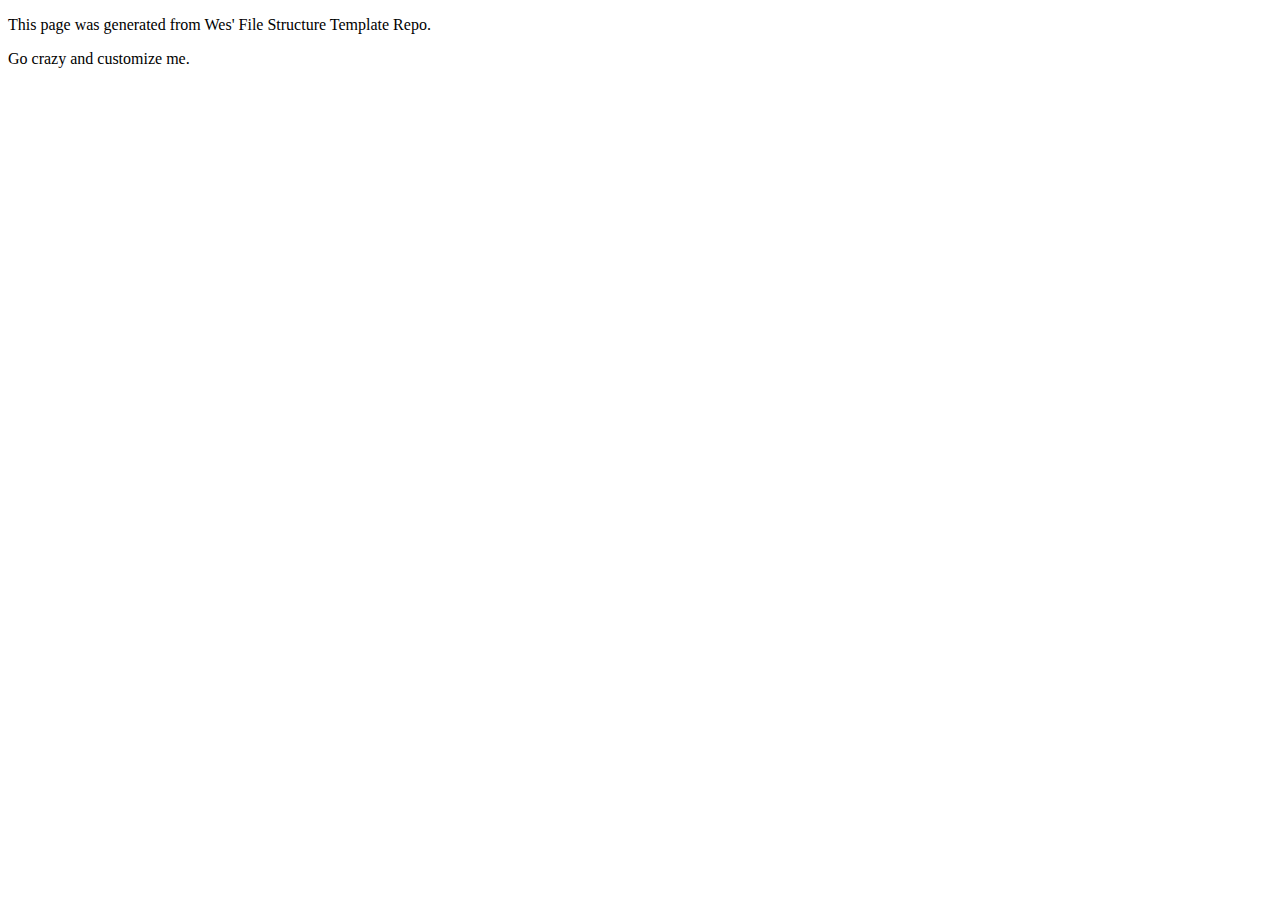
==== index.html @ e26d1899 "Initial commit" ====
<!DOCTYPE html>
<html>
<head>
	<title>My_Name Homepage</title>
	<link rel="stylesheet" type="text/css" href="css/site.css">
</head>
<body>
	<main>
		<p>This page was generated from Wes' File Structure Template Repo.</p>
		
		<p>Go crazy and customize me.</p>
	</main>


</body>
</html>
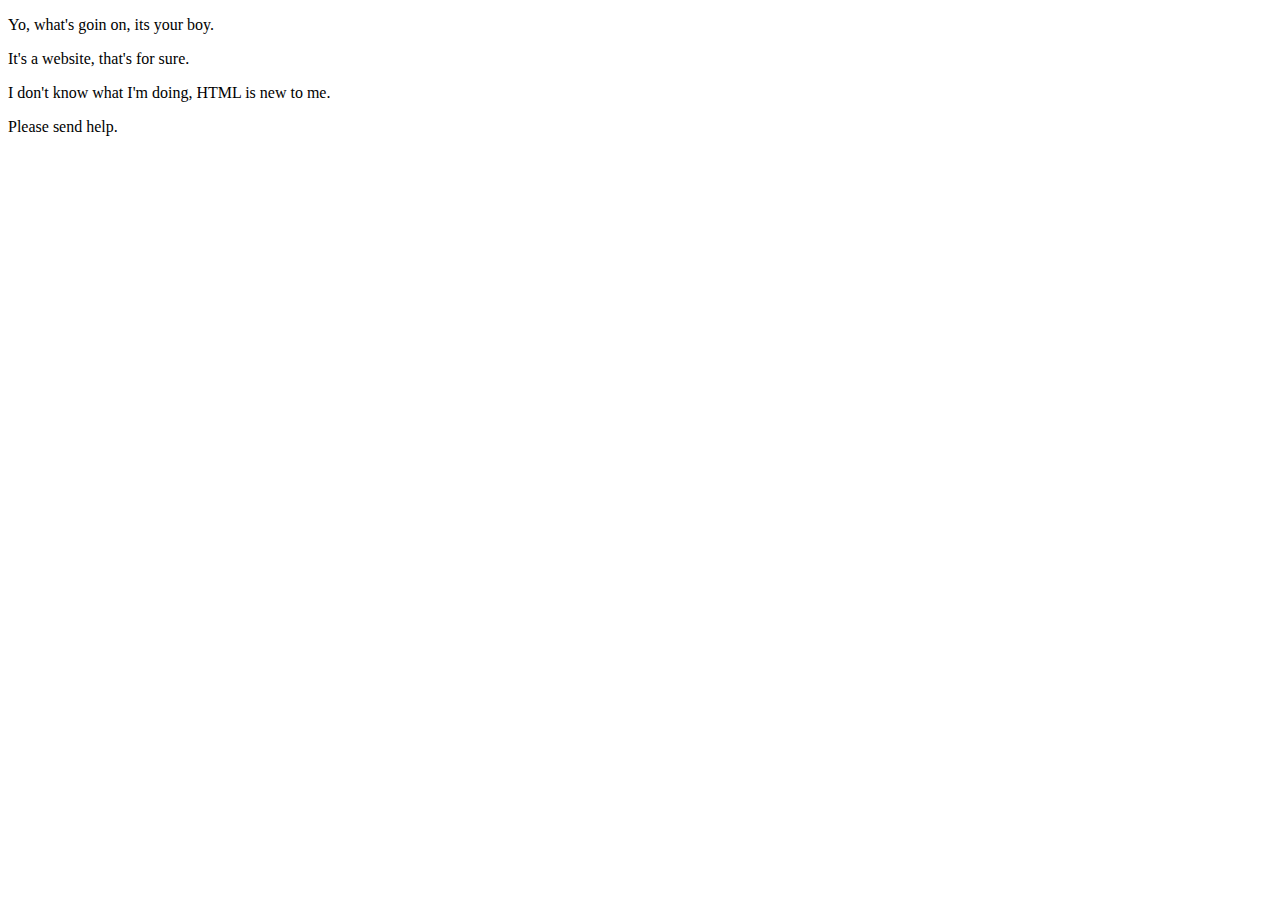
==== commit 63eb2d6b: "Title Change" ====
--- a/index.html
+++ b/index.html
@@ -1,16 +1,22 @@
 <!DOCTYPE html>
 <html>
 <head>
-	<title>My_Name Homepage</title>
+	<title>Solomon Bell's Homepage</title>
 	<link rel="stylesheet" type="text/css" href="css/site.css">
 </head>
 <body>
 	<main>
-		<p>This page was generated from Wes' File Structure Template Repo.</p>
-		
-		<p>Go crazy and customize me.</p>
+		<p>Yo, what's goin on, its your boy.</p>
+
+		<p>It's a website, that's for sure.</p>
 	</main>
 
+<body>
+	<main>
+		<p>I don't know what I'm doing, HTML is new to me.</p>
+
+		<p>Please send help.</p>
+	</main>
 
 </body>
 </html>
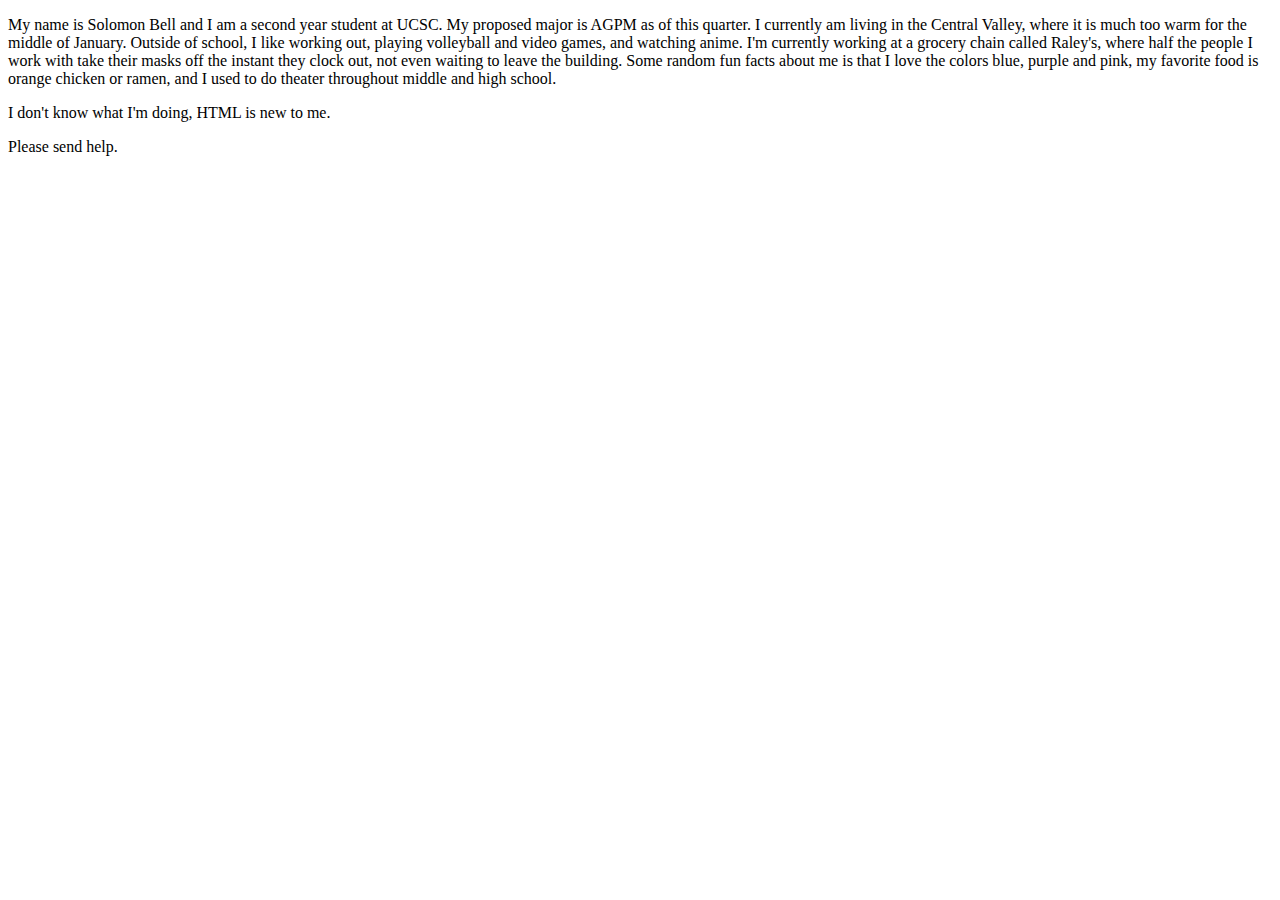
==== commit f5856544: "landing page" ====
--- a/index.html
+++ b/index.html
@@ -6,9 +6,13 @@
 </head>
 <body>
 	<main>
-		<p>Yo, what's goin on, its your boy.</p>
-
-		<p>It's a website, that's for sure.</p>
+		<p>
+			My name is Solomon Bell and I am a second year student at UCSC. My proposed major is AGPM as of this quarter.
+			I currently am living in the Central Valley, where it is much too warm for the middle of January.
+			Outside of school, I like working out, playing volleyball and video games, and watching anime.
+			I'm currently working at a grocery chain called Raley's, where half the people I work with take their masks off the instant they clock out, not even waiting to leave the building.
+			Some random fun facts about me is that I love the colors blue, purple and pink, my favorite food is orange chicken or ramen, and I used to do theater throughout middle and high school.
+		</p>
 	</main>
 
 <body>
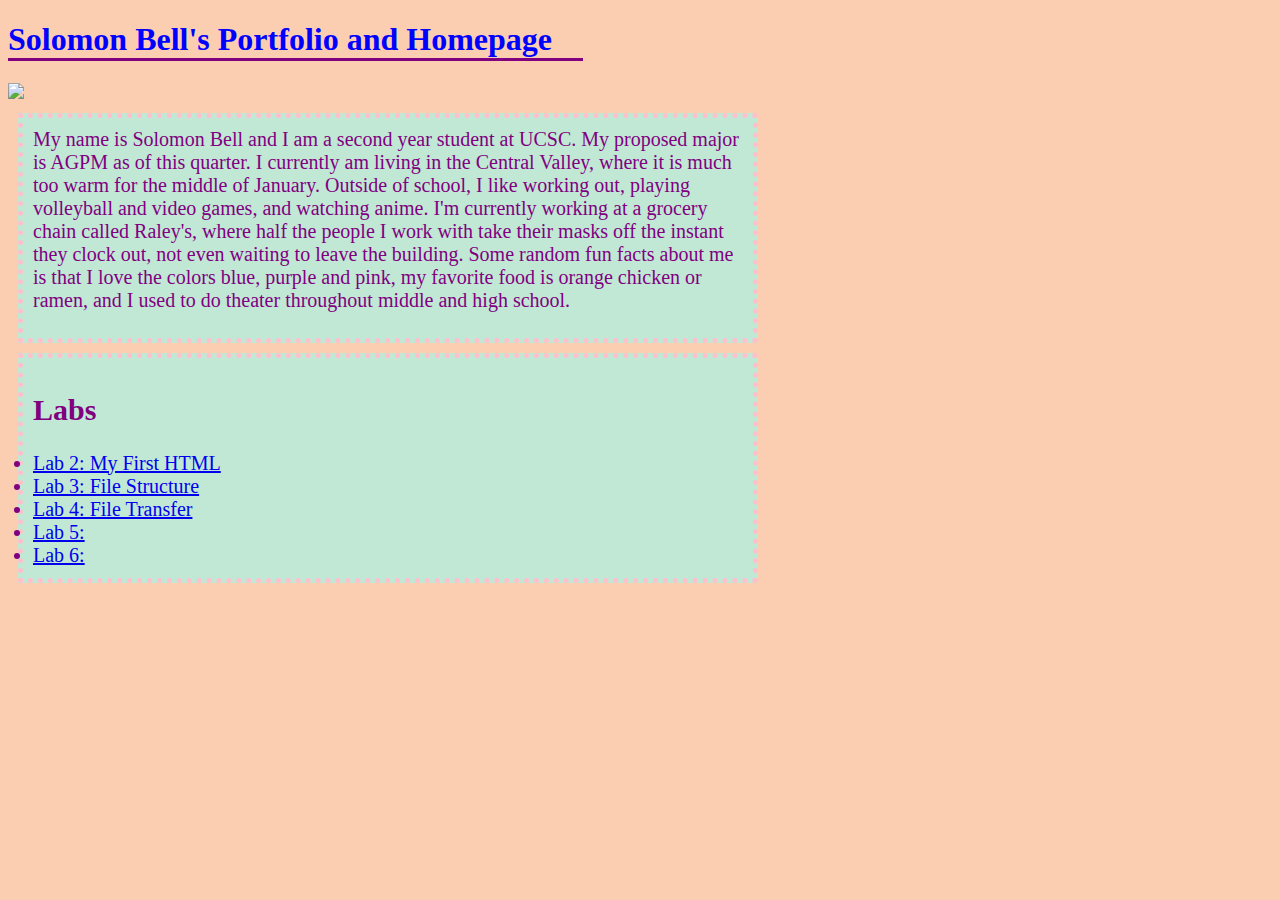
==== commit a7b8d152: "up to lab 4" ====
--- a/index.html
+++ b/index.html
@@ -1,26 +1,34 @@
 <!DOCTYPE html>
 <html>
-<head>
-	<title>Solomon Bell's Homepage</title>
-	<link rel="stylesheet" type="text/css" href="css/site.css">
-</head>
-<body>
-	<main>
-		<p>
-			My name is Solomon Bell and I am a second year student at UCSC. My proposed major is AGPM as of this quarter.
-			I currently am living in the Central Valley, where it is much too warm for the middle of January.
-			Outside of school, I like working out, playing volleyball and video games, and watching anime.
-			I'm currently working at a grocery chain called Raley's, where half the people I work with take their masks off the instant they clock out, not even waiting to leave the building.
-			Some random fun facts about me is that I love the colors blue, purple and pink, my favorite food is orange chicken or ramen, and I used to do theater throughout middle and high school.
-		</p>
-	</main>
+	<head>
+		<title>Solomon Bell's Homepage</title>
+		<link rel="stylesheet" type="text/css" href="css/site.css">
+	</head>
 
-<body>
-	<main>
-		<p>I don't know what I'm doing, HTML is new to me.</p>
+	<body>
 
-		<p>Please send help.</p>
-	</main>
+		<h1>Solomon Bell's Portfolio and Homepage</h1>
 
-</body>
+		<img src="img/selfie.jpeg" height=500px>
+
+		<main>
+			<p id=introduction>
+				My name is Solomon Bell and I am a second year student at UCSC. My proposed major is AGPM as of this quarter.
+				I currently am living in the Central Valley, where it is much too warm for the middle of January.
+				Outside of school, I like working out, playing volleyball and video games, and watching anime.
+				I'm currently working at a grocery chain called Raley's, where half the people I work with take their masks off the instant they clock out, not even waiting to leave the building.
+				Some random fun facts about me is that I love the colors blue, purple and pink, my favorite food is orange chicken or ramen, and I used to do theater throughout middle and high school.
+			</p>
+		</main>
+
+		<div id="labs">
+			<h2>Labs</h2>
+				<li><a href="lab2/helloworld.html" target="_blank">Lab 2: My First HTML</a></li>
+				<li><a href="lab3/index.html" target="_blank">Lab 3: File Structure</a></li>
+				<li><a href="lab4/index.html" target="_blank">Lab 4: File Transfer</a></li>
+				<li><a href="lab5" target="_blank">Lab 5:</a></li>
+				<li><a href="lab6" target="_blank">Lab 6:</a></li>
+		</div>
+
+	</body>
 </html>
--- a/css/site.css
+++ b/css/site.css
@@ -0,0 +1,31 @@
+h1{
+  color: blue;
+  border-bottom: solid 3px purple;
+  width: 575px;
+}
+
+#introduction {
+  color: purple;
+  background-color: #C0E8D5;
+  width: 710px;
+  min-height: 200px;
+  padding: 10px;
+  margin: 10px;
+  border: dotted 5px pink;
+  font-size: 20px;
+}
+
+#labs {
+  color: purple;
+  background-color: #C0E8D5;
+  width: 710px;
+  min-height: 200px;
+  padding: 10px;
+  margin: 10px;
+  border: dotted 5px pink;
+  font-size: 20px;
+}
+
+html {
+  background-color: #fbceb1;
+}
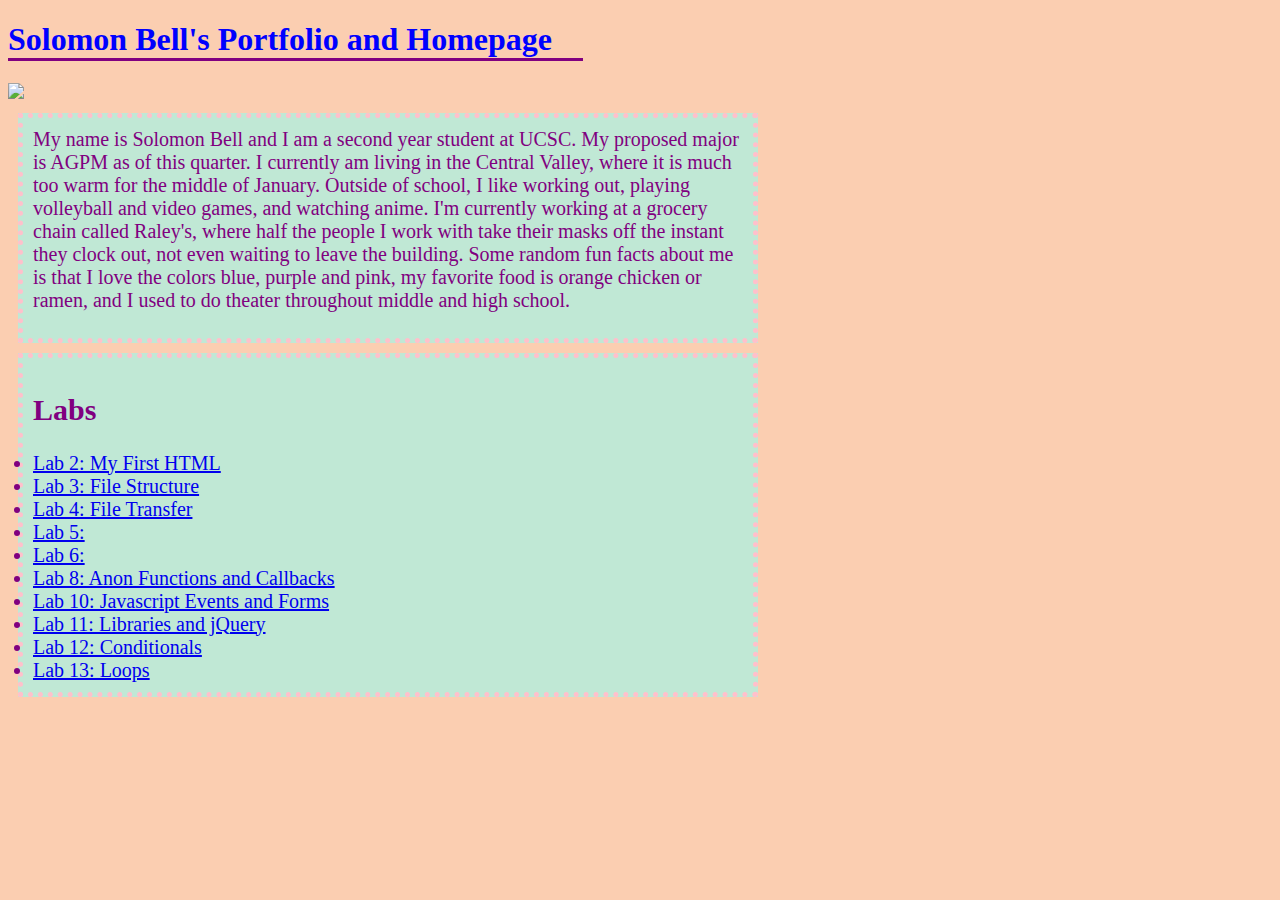
==== commit 24d2311e: "lab13" ====
--- a/index.html
+++ b/index.html
@@ -24,10 +24,15 @@
 		<div id="labs">
 			<h2>Labs</h2>
 				<li><a href="lab2/helloworld.html" target="_blank">Lab 2: My First HTML</a></li>
-				<li><a href="lab3/index.html" target="_blank">Lab 3: File Structure</a></li>
+				<li><a href="lab3/lab3.html" target="_blank">Lab 3: File Structure</a></li>
 				<li><a href="lab4/index.html" target="_blank">Lab 4: File Transfer</a></li>
 				<li><a href="lab5" target="_blank">Lab 5:</a></li>
 				<li><a href="lab6" target="_blank">Lab 6:</a></li>
+				<li><a href="lab8/index.html" target="_blank">Lab 8: Anon Functions and Callbacks</a></li>
+				<li><a href="lab10/index.html" target="_blank">Lab 10: Javascript Events and Forms</a></li>
+				<li><a href="lab11/index.html" target="_blank">Lab 11: Libraries and jQuery</a></li>
+				<li><a href="lab12/index.html" target="_blank">Lab 12: Conditionals</a></li>
+				<li><a href="lab13/index.html" target="_blank">Lab 13: Loops</a></li>
 		</div>
 
 	</body>
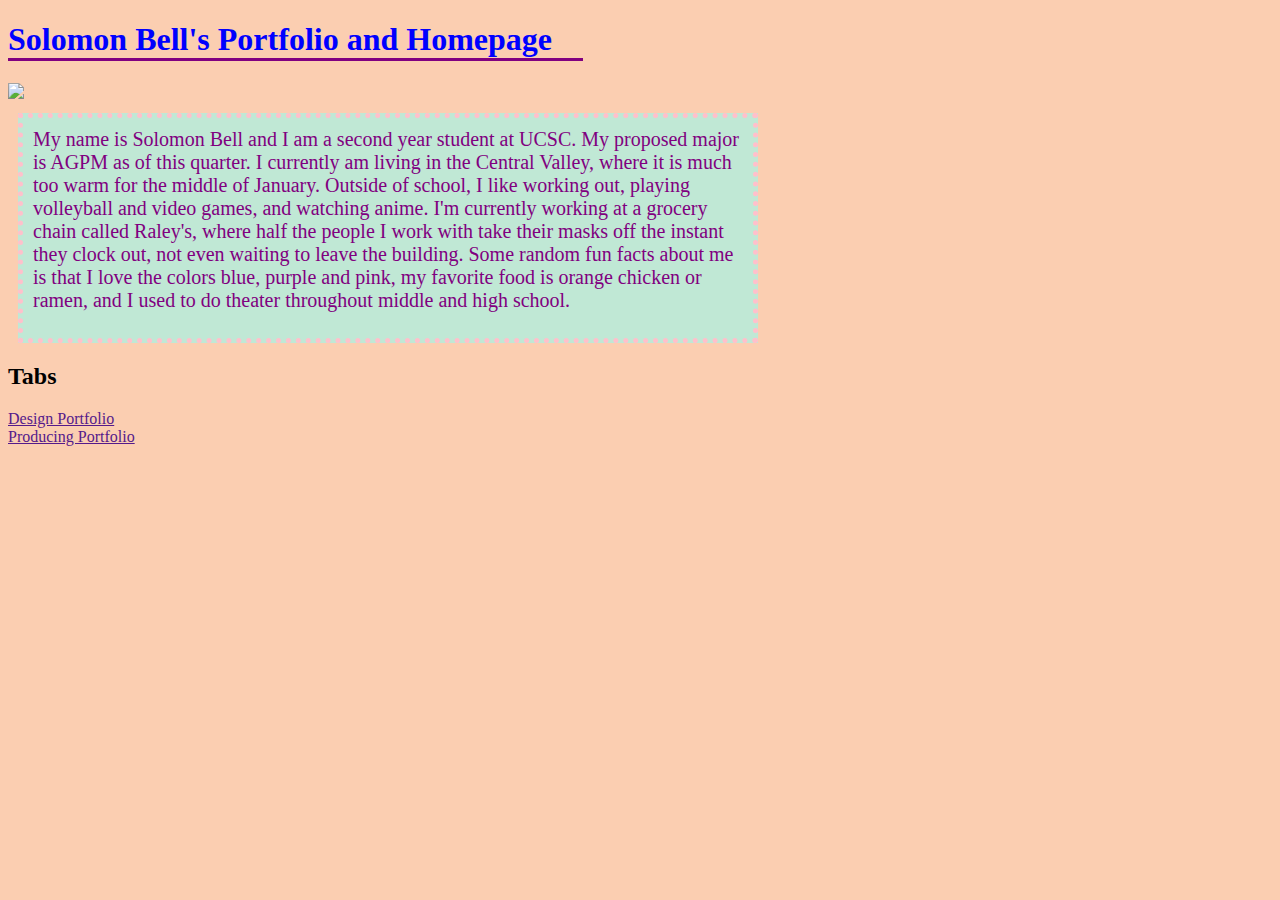
==== commit 2d066631: "Large Overhaul of Website" ====
--- a/index.html
+++ b/index.html
@@ -21,18 +21,10 @@
 			</p>
 		</main>
 
-		<div id="labs">
-			<h2>Labs</h2>
-				<li><a href="lab2/helloworld.html" target="_blank">Lab 2: My First HTML</a></li>
-				<li><a href="lab3/lab3.html" target="_blank">Lab 3: File Structure</a></li>
-				<li><a href="lab4/index.html" target="_blank">Lab 4: File Transfer</a></li>
-				<li><a href="lab5" target="_blank">Lab 5:</a></li>
-				<li><a href="lab6" target="_blank">Lab 6:</a></li>
-				<li><a href="lab8/index.html" target="_blank">Lab 8: Anon Functions and Callbacks</a></li>
-				<li><a href="lab10/index.html" target="_blank">Lab 10: Javascript Events and Forms</a></li>
-				<li><a href="lab11/index.html" target="_blank">Lab 11: Libraries and jQuery</a></li>
-				<li><a href="lab12/index.html" target="_blank">Lab 12: Conditionals</a></li>
-				<li><a href="lab13/index.html" target="_blank">Lab 13: Loops</a></li>
+		<div id="Labs">
+			<h2>Tabs</h2>
+				<li><a href="" target="_blank">Design Portfolio</a></li>
+				<li><a href="" target="_blank">Producing Portfolio</a></li>
 		</div>
 
 	</body>
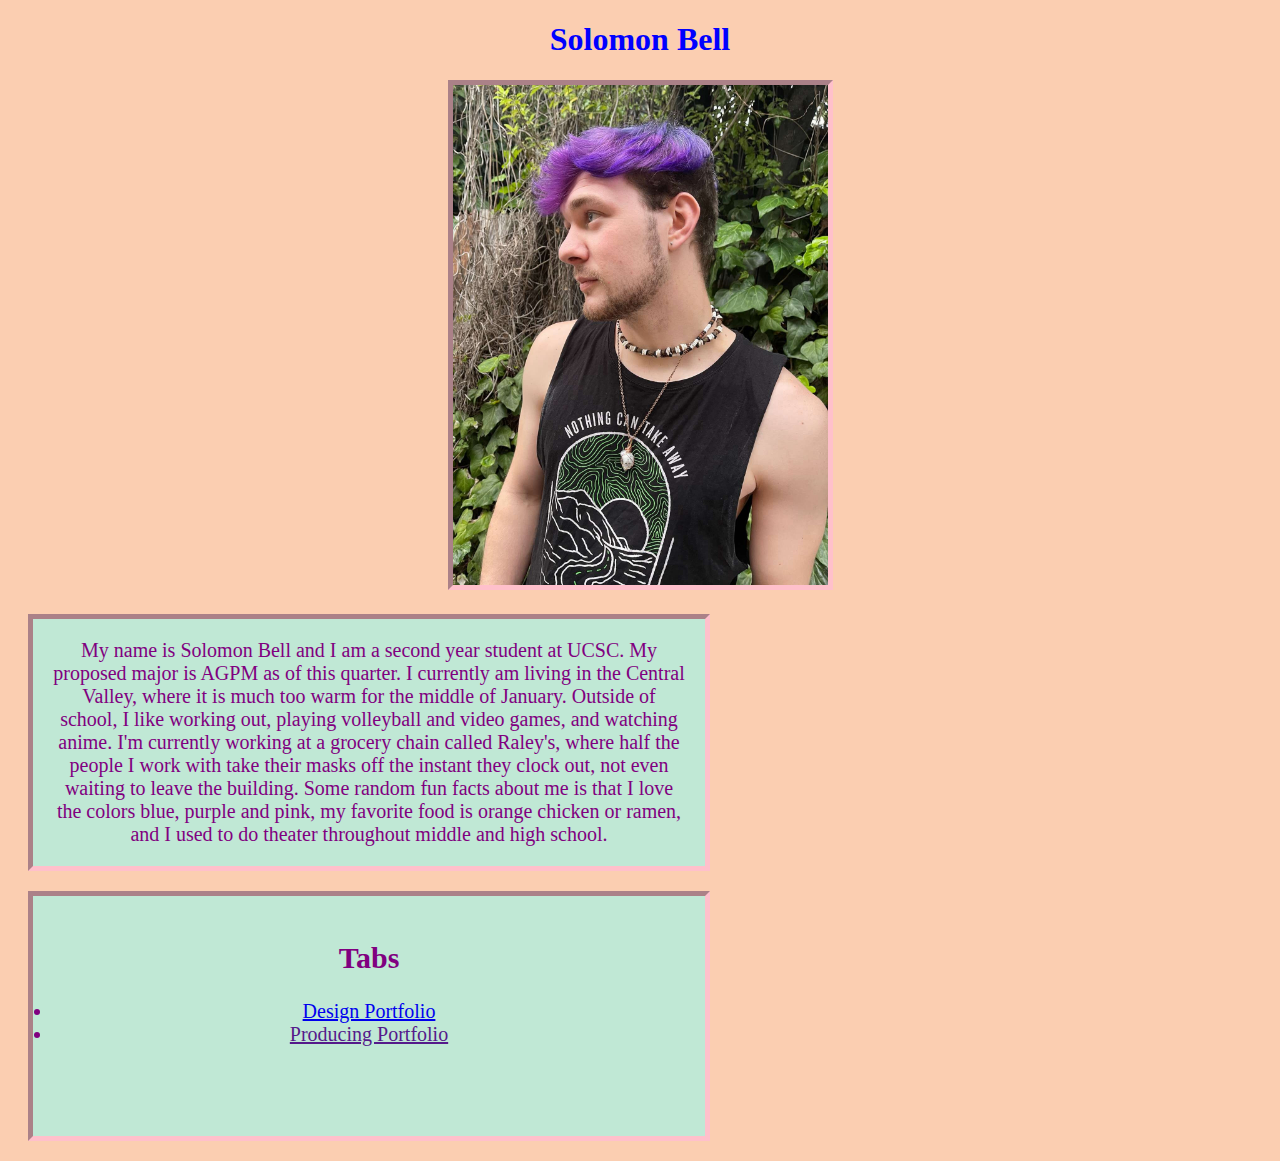
==== commit a9f82883: "Additional Clean-up/Testing New Formatting" ====
--- a/index.html
+++ b/index.html
@@ -7,9 +7,9 @@
 
 	<body>
 
-		<h1>Solomon Bell's Portfolio and Homepage</h1>
+		<h1>Solomon Bell</h1>
 
-		<img src="img/selfie.jpeg" height=500px>
+		<img src="img/humanpfp.jpg" height=500px>
 
 		<main>
 			<p id=introduction>
@@ -21,11 +21,11 @@
 			</p>
 		</main>
 
-		<div id="Labs">
+		<div id="Tabs">
 			<h2>Tabs</h2>
-				<li><a href="" target="_blank">Design Portfolio</a></li>
+				<li><a href="designportfolio.html" target="_blank">Design Portfolio</a></li>
 				<li><a href="" target="_blank">Producing Portfolio</a></li>
 		</div>
 
 	</body>
-</html>
+</html>--- a/css/site.css
+++ b/css/site.css
@@ -1,31 +1,42 @@
+/*@font-face {
+  font-family: 'Signika';
+  src: url(Signika/static/Signika-Medium.tff);
+}*/
+
+html {
+  background-color: #fbceb1;
+}
+
+body {
+  text-align: center;
+}
+
 h1{
   color: blue;
-  border-bottom: solid 3px purple;
-  width: 575px;
+}
+
+img {
+  border: inset 5px pink;
 }
 
 #introduction {
   color: purple;
   background-color: #C0E8D5;
-  width: 710px;
+  width: 50%;
   min-height: 200px;
-  padding: 10px;
-  margin: 10px;
-  border: dotted 5px pink;
+  padding: 20px;
+  margin: 20px;
+  border: inset 5px pink;
   font-size: 20px;
 }
 
-#labs {
+#Tabs {
   color: purple;
   background-color: #C0E8D5;
-  width: 710px;
+  width: 50%;
   min-height: 200px;
-  padding: 10px;
-  margin: 10px;
-  border: dotted 5px pink;
+  padding: 20px;
+  margin: 20px;
+  border: inset 5px pink;
   font-size: 20px;
-}
-
-html {
-  background-color: #fbceb1;
-}
+}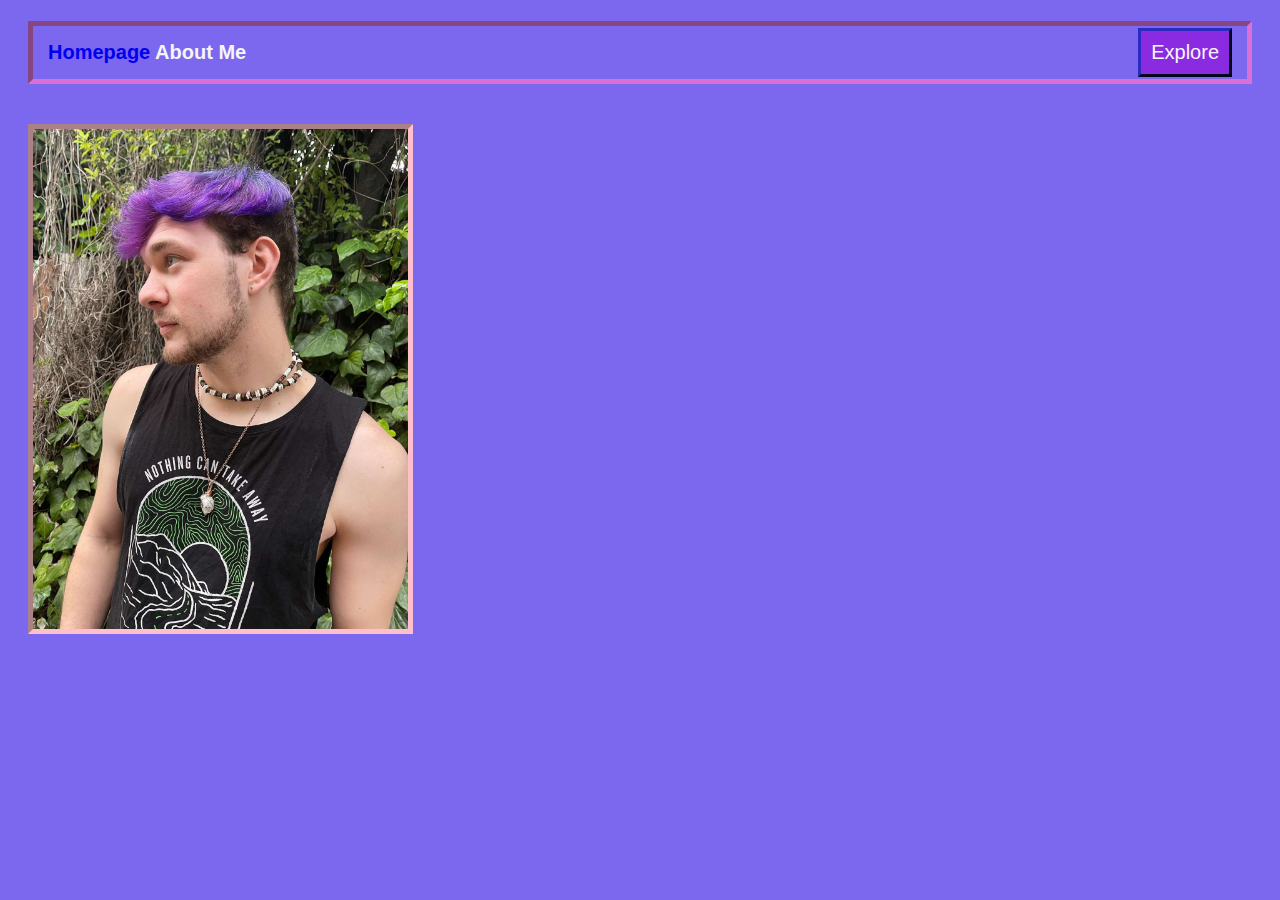
==== commit 2cfdb81d: "Certified Dropdown Gamer" ====
--- a/index.html
+++ b/index.html
@@ -7,25 +7,30 @@
 
 	<body>
 
-		<h1>Solomon Bell</h1>
+		<h1>
+
+		</h1>
+
+		<h2>
+			<a href="index.html">Homepage</a>
+			<a href="">About Me</a>
+			<div class="dropdown" style="float: right;">
+				<button class="dropbtn">Explore</button>
+				<div class="dropdown-content">
+					<a href="designportfolio.html">Design Portfolio</a>
+					<a href="">Producing Portfolio</a>
+					<a href="">About Me</a>
+				</div>
+			</div>
+		</h2>
 
 		<img src="img/humanpfp.jpg" height=500px>
 
 		<main>
-			<p id=introduction>
-				My name is Solomon Bell and I am a second year student at UCSC. My proposed major is AGPM as of this quarter.
-				I currently am living in the Central Valley, where it is much too warm for the middle of January.
-				Outside of school, I like working out, playing volleyball and video games, and watching anime.
-				I'm currently working at a grocery chain called Raley's, where half the people I work with take their masks off the instant they clock out, not even waiting to leave the building.
-				Some random fun facts about me is that I love the colors blue, purple and pink, my favorite food is orange chicken or ramen, and I used to do theater throughout middle and high school.
+			<p>
+
 			</p>
 		</main>
 
-		<div id="Tabs">
-			<h2>Tabs</h2>
-				<li><a href="designportfolio.html" target="_blank">Design Portfolio</a></li>
-				<li><a href="" target="_blank">Producing Portfolio</a></li>
-		</div>
-
 	</body>
 </html>--- a/css/site.css
+++ b/css/site.css
@@ -3,40 +3,102 @@
   src: url(Signika/static/Signika-Medium.tff);
 }*/
 
-html {
-  background-color: #fbceb1;
+/*Sitewide formatting*/
+  html {
+    background-color: mediumslateblue;
+    font-family: 'Lucida Sans', 'Lucida Sans Regular', 'Lucida Grande', 'Lucida Sans Unicode', Geneva, Verdana, sans-serif;
+  }
+
+  h2{
+    font-size: 20px;
+    padding: 15px;
+    margin: 20px;
+    color: whitesmoke;
+    border: inset 5px orchid;
+  }
+
+  img {
+    margin: 20px;
+    border: inset 5px pink;
+  }
+/*End of sitewide formatting*/
+
+
+/*Dropdown Formatting*/
+  /*Dropdown button*/
+  .dropdown {
+    position: relative;
+    display: inline-block;
+  }
+
+  /* Style dropdown button */
+  .dropbtn {
+    right: 0;
+    margin-top: -20px;
+    padding: 10px;
+    font-size: 20px;
+    cursor: pointer;
+    color: whitesmoke;
+    background-color: blueviolet;
+    border: outset 3px midnightblue;
+  }
+
+  /* Add an orchid background color to navbar links on hover */
+  .dropdown:hover .dropbtn {
+    background-color: orchid;
+  }
+
+  /* Dropdown content (hidden by default) */
+  .dropdown-content {
+    right: 0;
+    z-index: 1;
+    width: 120px;
+    display: none;
+    position: absolute;
+    background-color: blueviolet;
+    box-shadow: 0px 8px 16px 0px midnightblue;
+  }
+
+  /* Links inside the dropdown */
+  .dropdown-content a {
+    float: none;
+    color: whitesmoke; 
+    padding: 10px;
+    text-decoration: none;
+    display: block;
+    text-align: left;
+  }
+
+  /* Add a grey background color to dropdown links on hover */
+  .dropdown-content a:hover {
+    background-color: orchid;
+  }
+
+  /* Show the dropdown menu on hover */
+  .dropdown:hover .dropdown-content {
+    display: block;
+    border: inset 3px blueviolet;
+    margin-left: 20px;
+    margin-bottom: 20px;
+  }
+/*End of Dropdown Formatting*/
+
+/*Link Formatting*/
+a:link {
+  text-decoration: none;
 }
 
-body {
-  text-align: center;
+a:visited {
+  text-decoration: none;
+  color: whitesmoke;
 }
 
-h1{
-  color: blue;
+a:hover {
+  text-decoration: none;
+  color: midnightblue;
 }
 
-img {
-  border: inset 5px pink;
+a:active {
+  text-decoration: none;
 }
-
-#introduction {
-  color: purple;
-  background-color: #C0E8D5;
-  width: 50%;
-  min-height: 200px;
-  padding: 20px;
-  margin: 20px;
-  border: inset 5px pink;
-  font-size: 20px;
-}
-
-#Tabs {
-  color: purple;
-  background-color: #C0E8D5;
-  width: 50%;
-  min-height: 200px;
-  padding: 20px;
-  margin: 20px;
-  border: inset 5px pink;
-  font-size: 20px;
-}+/*End Link Formatting*/